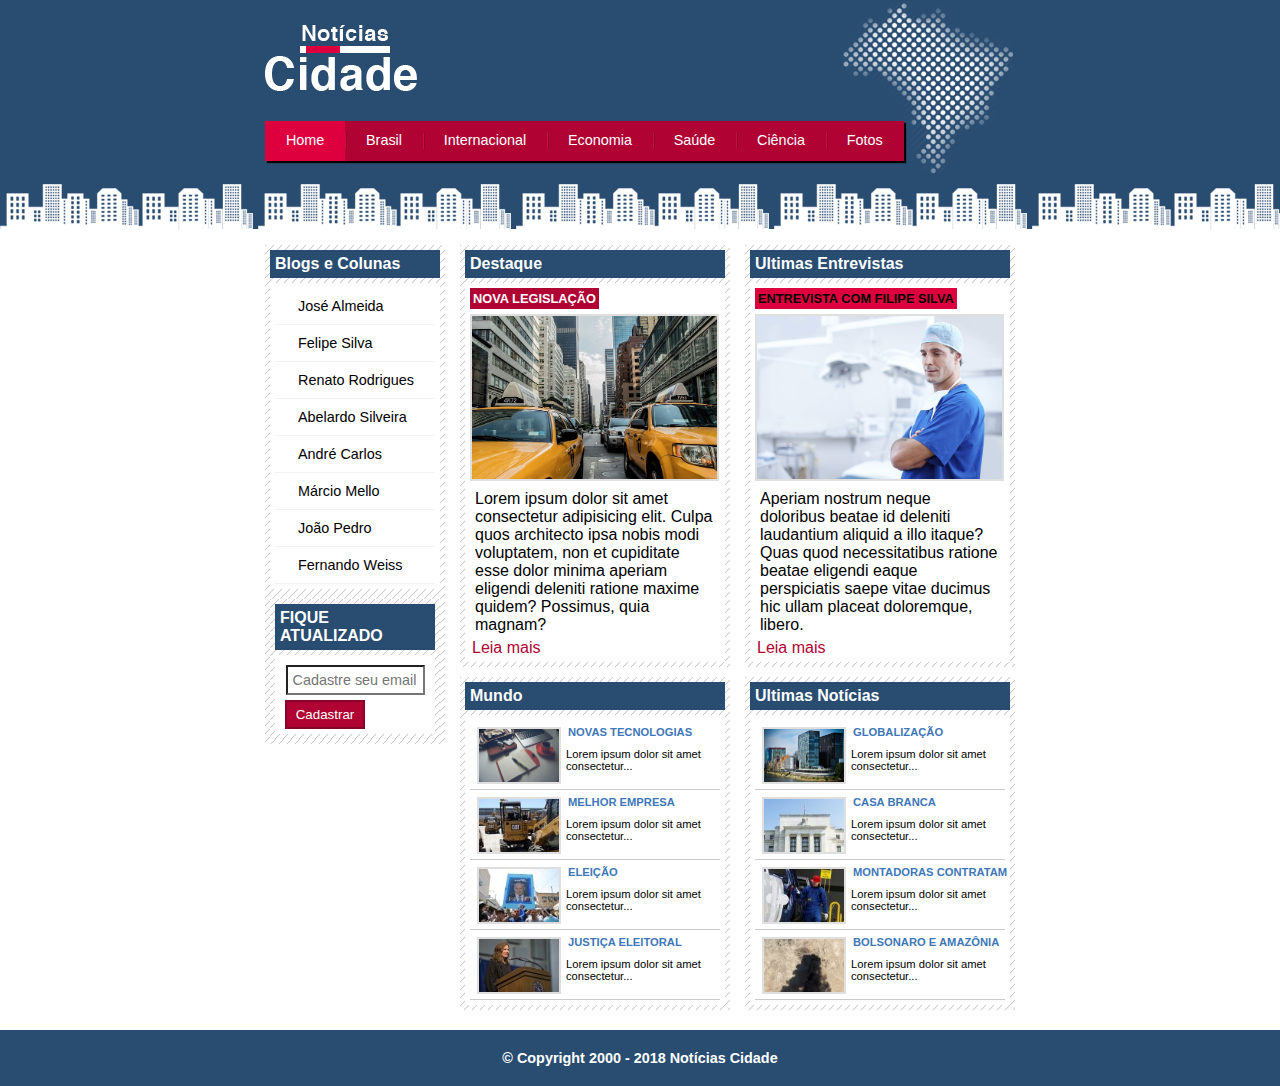
==== Projeto 4 - Site Noticias/index.html @ 8b8dfb9c "Add files via upload" ====
<!DOCTYPE html>
<html>
<head>
    <meta charset='utf-8'>
    <!-- <meta http-equiv='X-UA-Compatible' content='IE=edge'> -->
    <title>Page Title</title>
    <!-- <meta name='viewport' content='width=device-width, initial-scale=1'> -->
    <link rel='stylesheet' type='text/css' media='screen' href='css/main.css'>
    <!-- <script src='main.js'></script> -->
</head>

<body id="tres-colunas"class="home">
    <!-- INICIO CONTAINER -->
    <div class="div" id="container">
        <!-- INICIO MENU -->
        <header id="cabecalho">
            <h1 class="logo">Noticias Cidades</h1>
            <ul id="navegacao">
                <li class="primeiro"><a id="home" href="index.html">Home</a></li>
                <li><a id="brasil" href="brasil.html">Brasil</a></li>
                <li><a id="internacional" href="fotos.html">Internacional</a></li>
                <li><a id="economia" href="fotos.html">Economia</a></li>
                <li><a id="saude" href="fotos.html">Saúde</a></li>
                <li><a id="ciencia" href="fotos.html">Ciência</a></li>
                <li><a id="fotos" href="fotos.html">Fotos</a></li>
            </ul>
        </header> <!-- FIM MENU -->
        
    <main id="conteudo"> <!-- INICIO CONTEUDO -->

        <div class="coluna" id="primario"><!-- INICIO PRIMARIO -->
            <div class="caixa destaque">
                    <h2>Destaque</h2>
                    <div class="caixa-conteudo">
                        <h3 class="destaque">Nova Legislação</h3>
                        <img src="imagens/taxi.jpg" width="100%">
                        <p>Lorem ipsum dolor sit amet consectetur adipisicing elit. Culpa quos architecto ipsa nobis modi voluptatem, non et cupiditate esse dolor minima aperiam eligendi deleniti ratione maxime quidem? Possimus, quia magnam?</p>
                        <a href="noticias/noticia-principal.html">Leia mais</a>
                        
                    </div>
            </div>
            
            <div class="caixa">
                    <h2>Mundo</h2>
                    <div class="caixa-conteudo">
                        <ul id="lista-noticias">
                            <li><a href="noticias/noticia1.html">
                                    <img src="imagens/tecnologia.jpg">
                                    <h3>Novas Tecnologias</h3>
                                    <p>Lorem ipsum dolor sit amet consectetur...</p>
                            </a></li>

                            <li><a href="noticias/noticia1.html">
                                    <img src="imagens/img1.jpg">
                                    <h3>Melhor empresa</h3>
                                    <p>Lorem ipsum dolor sit amet consectetur...</p>
                            </a></li>

                            <li><a href="noticias/noticia1.html">
                                    <img src="imagens/img2.jpg">
                                    <h3>Eleição</h3>
                                    <p>Lorem ipsum dolor sit amet consectetur...</p>
                            </a></li>

                            <li><a href="noticias/noticia1.html">
                                    <img src="imagens/img3.jpg">
                                    <h3>Justiça Eleitoral</h3>
                                    <p>Lorem ipsum dolor sit amet consectetur...</p>
                            </a></li>

                        </ul>
                    </div>
            </div>

        </div><!-- FIM PRIMARIO -->
        <div class="coluna" id="secundario" ><!-- INICIO SECUNDARIO -->
            <div class="caixa destaque2">
                    <h2>Ultimas Entrevistas</h2>
                    <div class="caixa-conteudo">
                        <h3 class="destaque">Entrevista com Filipe Silva</h3>
                        <img src="imagens/doutor.jpg" width="100%">
                        <p>Aperiam nostrum neque doloribus beatae id deleniti laudantium aliquid a illo itaque? Quas quod necessitatibus ratione beatae eligendi eaque perspiciatis saepe vitae ducimus hic ullam placeat doloremque, libero.</p>
                        <a href="noticias/noticia-principal2.html">Leia mais</a>
                    </div>
            </div>

            <div class="caixa">
                    <h2>Ultimas Notícias</h2>
                    <div class="caixa-conteudo">
                        <ul id="lista-noticias">
                            <li><a href="noticias/noticia2.html">
                                    <img src="imagens/mundo.jpg">
                                    <h3>Globalização</h3>
                                    <p>Lorem ipsum dolor sit amet consectetur...</p>
                            </a></li>

                            <li><a href="noticias/noticia2.html">
                                    <img src="imagens/img4.jpg">
                                    <h3>Casa Branca</h3>
                                    <p>Lorem ipsum dolor sit amet consectetur...</p>
                            </a></li>

                            <li><a href="noticias/noticia2.html">
                                    <img src="imagens/img5.jpg">
                                    <h3>Montadoras Contratam</h3>
                                    <p>Lorem ipsum dolor sit amet consectetur...</p>
                            </a></li>

                            <li><a href="noticias/noticia2.html">
                                    <img src="imagens/img6.jpg">
                                    <h3>Bolsonaro e Amazônia</h3>
                                    <p>Lorem ipsum dolor sit amet consectetur...</p>
                            </a></li>

                        </ul>
                    </div>
            </div>
            
        </div><!-- FIM SECUNDARIO -->

        <div class="coluna" id="lateral" > <!-- INICIO LATERAL -->
            
            <div class="caixa">
                <h2>Blogs e Colunas</h2>
                <div class="caixa-conteudo">
                    <ul>
                        <li><a href="blog.html">José Almeida</a></li>
                        <li><a href="blog.html">Felipe Silva</a></li>
                        <li><a href="blog.html">Renato Rodrigues</a></li>
                        <li><a href="blog.html">Abelardo Silveira</a></li>
                        <li><a href="blog.html">André Carlos</a></li>
                        <li><a href="blog.html">Márcio Mello</a></li>
                        <li><a href="blog.html">João Pedro</a></li>
                        <li><a href="blog.html">Fernando Weiss</a></li>
                    </ul>
                    
                </div>
            
                <div class="caixa">
                    <h2><label for="email">FIQUE ATUALIZADO</label></h2>
                    <div class="caixa-conteudo">
                        <form action="" class="receba-email">
                            <div>
                                <input type="email" id="email" placeholder="Cadastre seu email aqui">
                            </div>
                            <div>
                                <input type="submit" value="Cadastrar">
                            </div>
                        </form>
                        
                    </div>
                </div>
            </div>

        </div> <!-- FIM LATERAL -->
    </main> <!-- FIM CONTEUDO -->
 
    </div>    <!-- FIM CONTAINER -->

    <footer id="rodape">
            <h4>&copy; Copyright 2000 - 2018 Notícias Cidade</h4>
        </footer>
    

</body>
</html>
---- Projeto 4 - Site Noticias/css/main.css ----
*{
    margin:0;
    padding: 0;
    list-style: none;
    text-decoration:none;
}
/* FORMATANDO CONTAINER */

body{
    font-family: 'Trebuchet MS', 'Lucida Sans Unicode', 'Lucida Grande', 'Lucida Sans', Arial, sans-serif;
    background:#fff url(../imagens/fundo.png) repeat-x;
}

#container{
    width:750px;
    margin:0 auto;
}     

/* FORMATANDO MENU */

#cabecalho{
    height:150px;
    padding-top: 25px;
    background:url(../imagens/detalhe-topo.png) no-repeat right top;
    /* border:1px solid red; */
}

.logo{
    background: url(../imagens/logo.png) no-repeat;
    width:152px;
    height:66px;
    text-indent:-3000px;

}



ul#navegacao, ul#navegacao li{float:left;}

ul#navegacao {
    background:#b10333;
    margin-top:30px;
    box-shadow:2px 2px 1px;
}
ul#navegacao li a{
    background: url(../imagens/divisor.png) no-repeat left center;
}

ul#navegacao li.primeiro a{
    background:none;
}

ul#navegacao li a{
    font-size:0.9em;
    display: block;
    padding:0.5em 1.45em;
    line-height:1.8em;
    color:#fff;
}

ul#navegacao li a:hover{
    color:#69001d;
}

body.home #navegacao a#home,
body.brasil #navegacao a#brasil,
body.internacional #navegacao a#internacional,
body.economia #navegacao a#economia,
body.saude #navegacao a#saude,
body.ciencia #navegacao a#ciencia,
body.fotos #navegacao a#fotos{
    color:#fff;
    background:#de003e;
    cursor:text;
}

/* FORMATANDO CONTEUDO */
#conteudo{
    background:#f5f5f5;
    margin-top:60px;
}

.coluna{
    float:left;
    margin-bottom:20px;
    /* background:#b10333; */
}

.caixa p{
    margin:5px;
}

#rodape{clear:both;} /* LIMPANDO FLOAT */

/* USANDO MARGIN PARA DEIXAR (1)LATERAL + (2)PRIMARIO + (3)SECUNDARIO

#lateral{
    margin-left:-750px; RETIRANDO LATERAL DA POSIÇÃO 3 PARA POSIÇÃO (1)
    background: #69001d;
}

#primario{
    margin-left:195px; DESLOCANDO PRIMARIO PARA POSIÇÃO 2 = 180PX DO LATERAL + 15PX DE MARGEM
    background: #b10333;
}

#secundario{
    margin-left:15px;
    background: #de003e;
} */

/* LAYOUT TRES COLUNAS */

#tres-colunas #primario{
    width:270px;
    margin-left:195px;
}

#tres-colunas #secundario{
    width:270px;
    margin-left:15px;
}

#tres-colunas #lateral{
    width:180px;
    margin-left:-750px;
}

/* LAYOUT DUAS COLUNAS */

#duas-colunas #primario{
    width:555px;
    margin-left:195px;
}

#duas-colunas #secundario{
    display: none;
    width:270px;
    margin-left:15px;
}

#duas-colunas #lateral{
    width:180px;
    margin-left:-750px;
}


#duas-colunas #lista-noticias li a h3,
#uma-coluna #lista-noticias li a h3{
    font-size:1em;
    padding:0px;
    color:#3e77b9;
}

#duas-colunas #lista-noticias li a p,
#uma-coluna #lista-noticias li a p{
    font-size:1em;
}

/* LAYOUT UMA COLUNA */

#uma-coluna #primario{
    width:750px;
    margin-left:0px;
}

#uma-coluna #secundario{
    display: none;
    width:270px;
    margin-left:15px;
}

#uma-coluna #lateral{
    display: none;
    width:180px;
    margin-left:-750px;
}

/* CONFIGURANDO RODAPE */

#rodape h4{
    color:#fff;
    background:#294c71;
    padding:20px;
    text-align:center;
    font-size:0.9em;
}

/* FORMATANDO ESTILO DE COLUNAS */
.caixa{
    background:#f3f3f3f3 url(../imagens/fundo-caixa.png);
    margin-top:10px;
    padding:5px;
}

.caixa h2{
    font-size: 1em;
    background:#294c71;
    color:#fff;
    padding:5px;

}

.caixa-conteudo{
    background: #fff;
    padding:5px;
    margin-top:5px;

}

/* FORMATANDO LATERAL */

#lateral ul a{
    font-size:0.9em;
    padding:3px;
    display: block;
    line-height:30px;
    color:#000;
    border-bottom: 1px solid #f3f3f3;
    text-indent:20px;
}

#lateral ul a:hover{
    background:#f9f9f9 url(../imagens/marcador.png) no-repeat left center;
    color:#a1a1a1;
}

        /* FORMATANDO FORMULÁRIOS  */

label{
    display: block;
    cursor: pointer;
}

#lateral input{
    padding:5px;
    display: block;
}

#lateral input[type="email"]{
    margin:5px auto;
    font-size:0.9em;
    background: #fff;
    width:125px;
}

#lateral input[type="submit"]{
    cursor: pointer;
    margin-left:5px;
    width:80px;
    color:#fff;
    background: #b10333;
    border:2px solid #870529;
}

/* FORMATANDO CONTEUDO PRINCIPAL E SECUNDARIO- NOTICIAS EM DESTAQUE */

.caixa img{
    border: 2px solid #dfdfdf;
    width:98%;

}

.destaque h3{
    background:#b10333;
    color:#fff;
}

.destaque2 h3{
    background:#de003e;
}

.caixa h3{
    text-transform: uppercase;
    display:inline-block;
    font-size:0.8em;
    padding:3px;
    margin-bottom: 5px;
}

/* FORMATANDO CONTEUDO PRINCIPAL E SECUNDARIO- LISTA DE NOTICIAS*/

#lista-noticias li{
    padding:2px;
    border-bottom:1px solid #ccc;
    height:65px;
}

#lista-noticias li:hover{
    background: #eee;
    cursor: pointer;
}

#lista-noticias li a img{
    width:80px;
    float:left;
    margin:5px;
}

#lista-noticias li a h3{
    font-size:0.7em;
    padding:0px;
    color:#3e77b9;
}

#lista-noticias li a p{
    font-size:0.7em;
    color:#000;
}


/* FORMATANDO Links */

a:link, a:visited{
    color:#b10333;
    padding:2px;
}

a:hover{
    color: #e50040;
}
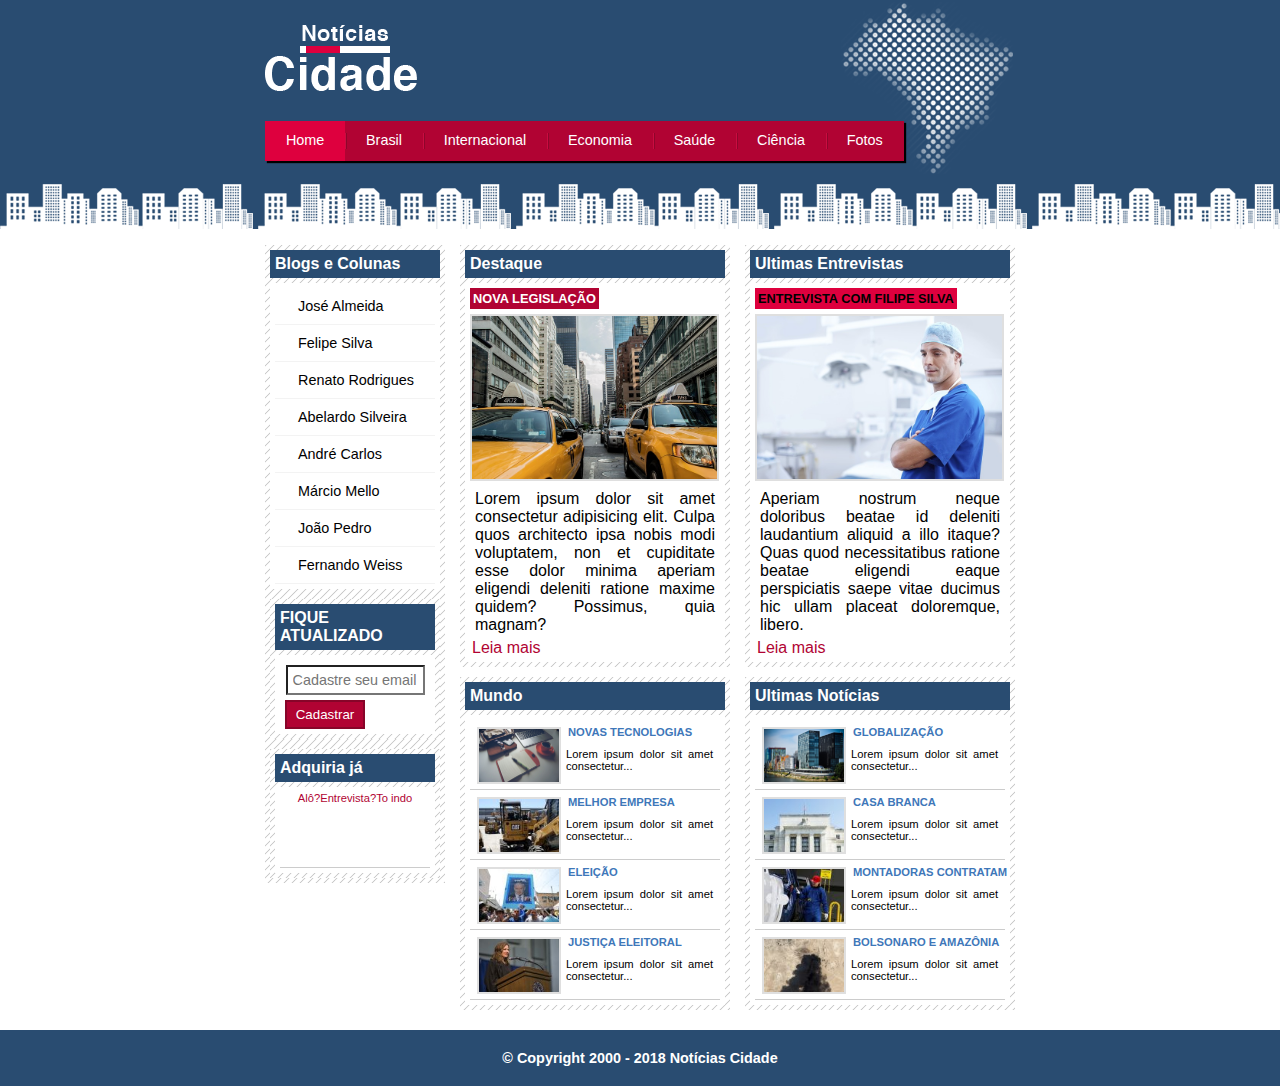
==== commit 5e3b91d0: "Add files via upload" ====
--- a/Projeto 4 - Site Noticias/index.html
+++ b/Projeto 4 - Site Noticias/index.html
@@ -2,9 +2,9 @@
 <html>
 <head>
     <meta charset='utf-8'>
-    <!-- <meta http-equiv='X-UA-Compatible' content='IE=edge'> -->
-    <title>Page Title</title>
-    <!-- <meta name='viewport' content='width=device-width, initial-scale=1'> -->
+    <meta http-equiv='X-UA-Compatible' content='IE=edge'>
+    <title>Notícias da Cidade</title>
+    <meta name='viewport' content='width=device-width, initial-scale=1'>
     <link rel='stylesheet' type='text/css' media='screen' href='css/main.css'>
     <!-- <script src='main.js'></script> -->
 </head>
@@ -29,7 +29,7 @@
     <main id="conteudo"> <!-- INICIO CONTEUDO -->
 
         <div class="coluna" id="primario"><!-- INICIO PRIMARIO -->
-            <div class="caixa destaque">
+            <div class="caixa destaque" id="news-principal-01">
                     <h2>Destaque</h2>
                     <div class="caixa-conteudo">
                         <h3 class="destaque">Nova Legislação</h3>
@@ -39,30 +39,30 @@
                         
                     </div>
             </div>
-            
+            <iframe id="iframe-news" src="news.html#news h2" name="janela" scrolling="no"></iframe>
             <div class="caixa">
                     <h2>Mundo</h2>
                     <div class="caixa-conteudo">
                         <ul id="lista-noticias">
-                            <li><a href="noticias/noticia1.html">
+                            <li><a href="news.html#news1" target="janela">
                                     <img src="imagens/tecnologia.jpg">
                                     <h3>Novas Tecnologias</h3>
                                     <p>Lorem ipsum dolor sit amet consectetur...</p>
                             </a></li>
 
-                            <li><a href="noticias/noticia1.html">
+                            <li><a href="news.html#news2" target="janela">
                                     <img src="imagens/img1.jpg">
                                     <h3>Melhor empresa</h3>
                                     <p>Lorem ipsum dolor sit amet consectetur...</p>
                             </a></li>
 
-                            <li><a href="noticias/noticia1.html">
+                            <li><a href="news.html#news3" target="janela">
                                     <img src="imagens/img2.jpg">
                                     <h3>Eleição</h3>
                                     <p>Lorem ipsum dolor sit amet consectetur...</p>
                             </a></li>
 
-                            <li><a href="noticias/noticia1.html">
+                            <li><a href="news.html#news4" target="janela">
                                     <img src="imagens/img3.jpg">
                                     <h3>Justiça Eleitoral</h3>
                                     <p>Lorem ipsum dolor sit amet consectetur...</p>
@@ -83,30 +83,30 @@
                         <a href="noticias/noticia-principal2.html">Leia mais</a>
                     </div>
             </div>
-
+            <iframe id="iframe-news2" src="news.html#news5 h2" name="janela2" scrolling="no"></iframe>
             <div class="caixa">
                     <h2>Ultimas Notícias</h2>
                     <div class="caixa-conteudo">
                         <ul id="lista-noticias">
-                            <li><a href="noticias/noticia2.html">
+                            <li><a href="news.html#news6" target="janela2">
                                     <img src="imagens/mundo.jpg">
                                     <h3>Globalização</h3>
                                     <p>Lorem ipsum dolor sit amet consectetur...</p>
                             </a></li>
 
-                            <li><a href="noticias/noticia2.html">
+                            <li><a href="news.html#news7" target="janela2">
                                     <img src="imagens/img4.jpg">
                                     <h3>Casa Branca</h3>
                                     <p>Lorem ipsum dolor sit amet consectetur...</p>
                             </a></li>
 
-                            <li><a href="noticias/noticia2.html">
+                            <li><a href="news.html#news8" target="janela2">
                                     <img src="imagens/img5.jpg">
                                     <h3>Montadoras Contratam</h3>
                                     <p>Lorem ipsum dolor sit amet consectetur...</p>
                             </a></li>
 
-                            <li><a href="noticias/noticia2.html">
+                            <li><a href="news.html#news9" target="janela2">
                                     <img src="imagens/img6.jpg">
                                     <h3>Bolsonaro e Amazônia</h3>
                                     <p>Lorem ipsum dolor sit amet consectetur...</p>
@@ -119,7 +119,6 @@
         </div><!-- FIM SECUNDARIO -->
 
         <div class="coluna" id="lateral" > <!-- INICIO LATERAL -->
-            
             <div class="caixa">
                 <h2>Blogs e Colunas</h2>
                 <div class="caixa-conteudo">
@@ -150,8 +149,19 @@
                         
                     </div>
                 </div>
+
+                <div class="caixa">
+                    <h2>Adquiria já</h2>
+                    <div class="caixa-conteudo">
+                        <div id="propaganda-img">
+                            <span><a href="https://github.com/NewZaqueu">
+                                Alô?Entrevista?To indo
+                            </a></span>
+                        </div>
+                        
+                    </div>
+                 </div>
             </div>
-
         </div> <!-- FIM LATERAL -->
     </main> <!-- FIM CONTEUDO -->
  
--- a/Projeto 4 - Site Noticias/css/main.css
+++ b/Projeto 4 - Site Noticias/css/main.css
@@ -14,7 +14,7 @@
 #container{
     width:750px;
     margin:0 auto;
-}     
+}
 
 /* FORMATANDO MENU */
 
@@ -32,8 +32,6 @@
     text-indent:-3000px;
 
 }
-
-
 
 ul#navegacao, ul#navegacao li{float:left;}
 
@@ -90,6 +88,7 @@
     margin:5px;
 }
 
+
 #rodape{clear:both;} /* LIMPANDO FLOAT */
 
 /* USANDO MARGIN PARA DEIXAR (1)LATERAL + (2)PRIMARIO + (3)SECUNDARIO
@@ -207,6 +206,46 @@
     margin-top:5px;
 
 }
+
+/* FORMATANDO CONTEUDO PARA IFRAME */
+
+body.news {
+    background:none;
+}
+
+body.news #container,body.news #conteudo {
+    margin:0px;
+}
+
+body.news #primario{
+    width:270px;
+    margin:0px;
+}
+
+/* FORMATANDO IFRAMEs */
+
+
+#conteudo{
+    position:relative;
+}
+
+
+#tres-colunas-news #news, #tres-colunas-news #news5{
+    opacity:0;
+}
+
+#iframe-news, #iframe-news2{
+    position:absolute;
+    top:10px;
+    /* border:1px red solid; */
+    border:none;
+    width:270px;
+    height:430px;
+    overflow:hidden;
+
+}
+
+
 
 /* FORMATANDO LATERAL */
 
@@ -225,6 +264,31 @@
     color:#a1a1a1;
 }
 
+    /* FORMATANDO CONTEUDO LATERAL - PROPAGANDAS */
+
+#propaganda-img{
+    font-size:0.7em;
+    text-align:center;
+    border-bottom:1px #ccc solid;
+    background-image:url(../imagens/corrida6.jpg) no-repeat;
+    background-size:105%;
+    background-position:10% 145%;
+    height:75px;
+    animation:corrida 3s linear infinite;
+    transition-duration: 0s;
+    
+}
+
+@keyframes corrida{
+    16%{background-image:url(../imagens/corrida1.jpg);transition-duration: 0s;}
+    32%{background-image:url(../imagens/corrida2.jpg);transition-duration: 0s;}
+    50%{background-image:url(../imagens/corrida3.jpg);}
+    67%{background-image:url(../imagens/corrida4.jpg);}
+    83%{background-image:url(../imagens/corrida5.jpg);transition-duration: 0s;}
+    100%{background-image:url(../imagens/corrida6.jpg);transition-duration: 0s;}
+
+}
+
         /* FORMATANDO FORMULÁRIOS  */
 
 label{
@@ -255,6 +319,11 @@
 
 /* FORMATANDO CONTEUDO PRINCIPAL E SECUNDARIO- NOTICIAS EM DESTAQUE */
 
+div.caixa-conteudo:first-of-type p{
+    text-align:justify;
+
+}
+
 .caixa img{
     border: 2px solid #dfdfdf;
     width:98%;
@@ -268,6 +337,7 @@
 
 .destaque2 h3{
     background:#de003e;
+    display:inline-block;
 }
 
 .caixa h3{
@@ -318,4 +388,6 @@
 
 a:hover{
     color: #e50040;
-}+}
+
+
